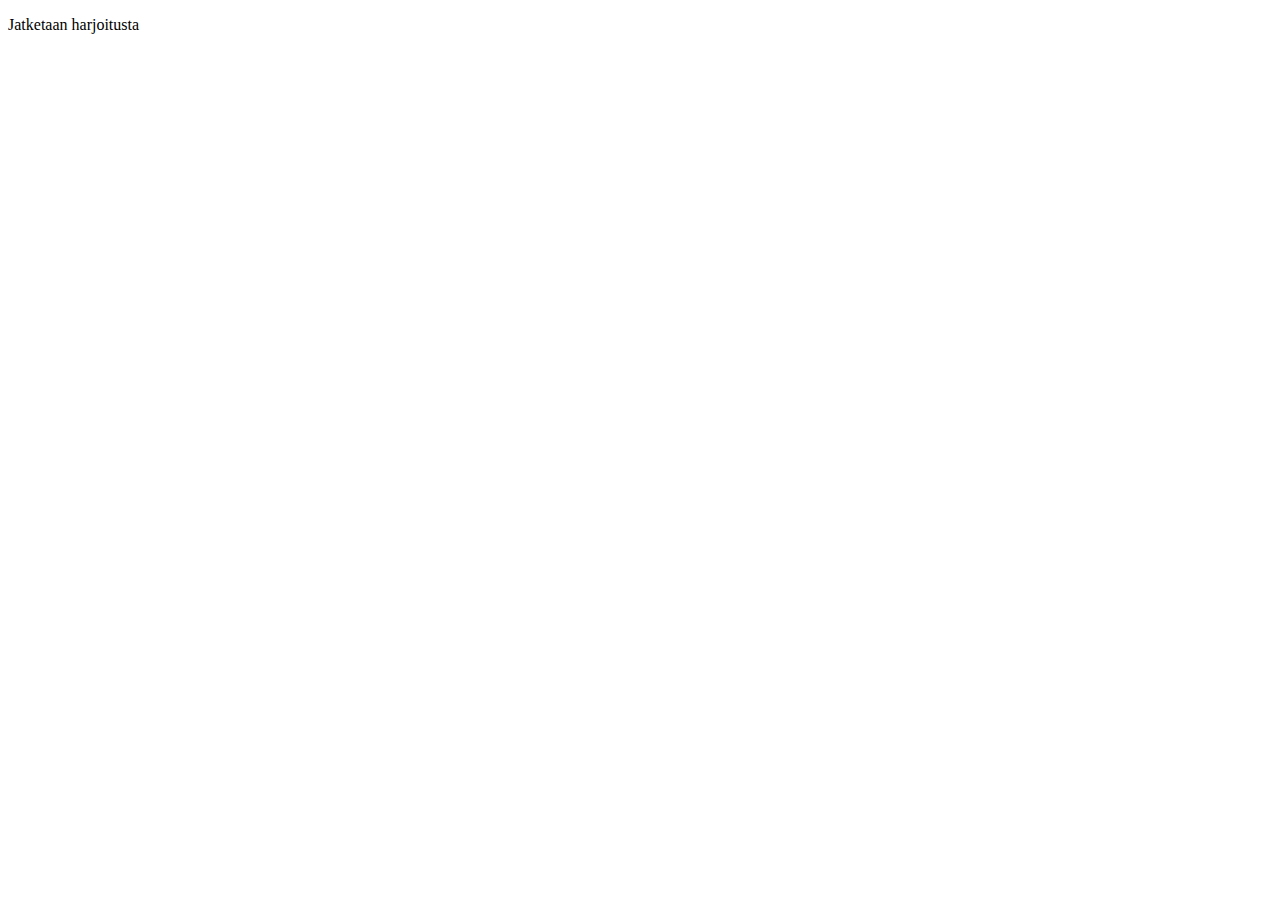
==== index.html @ 5d33aa35 "Add files via upload" ====
<!DOCTYPE html>
<html lang="fi">
<head>
  <title>JSON Example</title>  
  <meta charset="utf-8">
  <meta name="viewport" content="width=device-width, initial-scale=1">
</head>
<body> 
  <!-- Div-elementti -->
  <div id="vastaus"></div>

  <script>
    // Haetaan JSON-tiedosto fetch-komennolla
    fetch('tietue.json')
    
    // Muunnetaan vastaus JSON-muotoon
    .then(function (response) { 
      return response.json();
    })

    // Käsitellään muunnettu JSON-vastaus
    .then(function (responseJson) {
      // Testataan onnistuuko json-luku ja päivitetään DOM elementtiin "vastaus"
      document.getElementById("vastaus").innerHTML = "<p>Jatketaan harjoitusta</p>";
    })

    // Jos tuli jokin virhe, näytetään virheilmoitus
    .catch(function (error) { 
      document.getElementById("vastaus").innerHTML = "<p>Tietoa ei pystytä hakemaan</p>";
      console.error('Virhe JSON-tiedon haussa:', error);
    });
  </script>
</body>
</html>
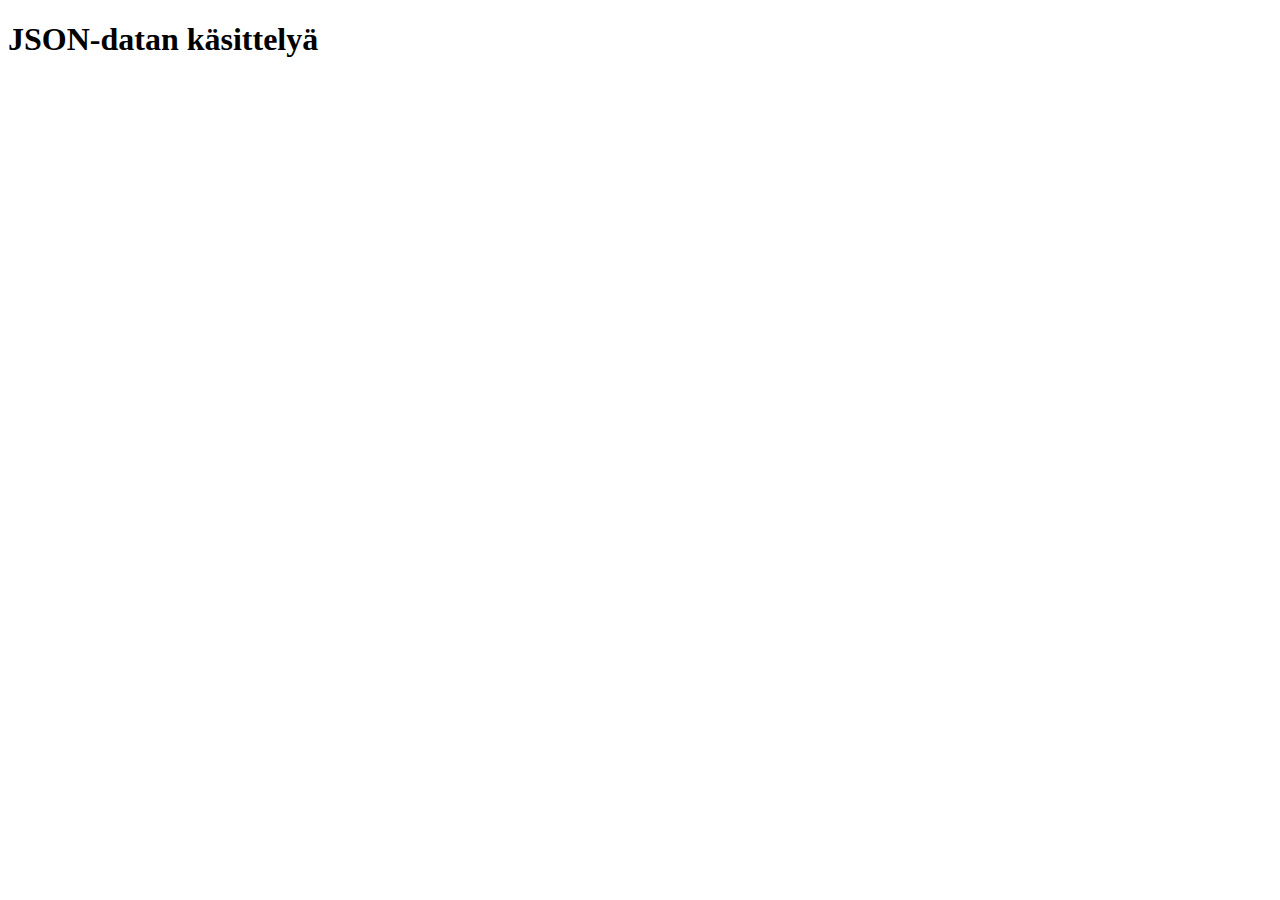
==== commit eada6ddc: "Update index.html" ====
--- a/index.html
+++ b/index.html
@@ -20,8 +20,8 @@
 
     // Käsitellään muunnettu JSON-vastaus
     .then(function (responseJson) {
-      // Testataan onnistuuko json-luku ja päivitetään DOM elementtiin "vastaus"
-      document.getElementById("vastaus").innerHTML = "<p>Jatketaan harjoitusta</p>";
+    // Kutsutaan funktiota ja välitetään sille json-vastaus 
+    kerro(responseJson);
     })
 
     // Jos tuli jokin virhe, näytetään virheilmoitus
@@ -29,7 +29,16 @@
       document.getElementById("vastaus").innerHTML = "<p>Tietoa ei pystytä hakemaan</p>";
       console.error('Virhe JSON-tiedon haussa:', error);
     });
+
+    function kerro(data){
+    var teksti = "";
+    teksti = "<h1>" + data.otsikko + "</h1>";
+
+    // tähän tulee muiden tietojen käsittely kohta
+
+    document.getElementById("vastaus").innerHTML = teksti;
+    }
+
   </script>
 </body>
 </html>
-
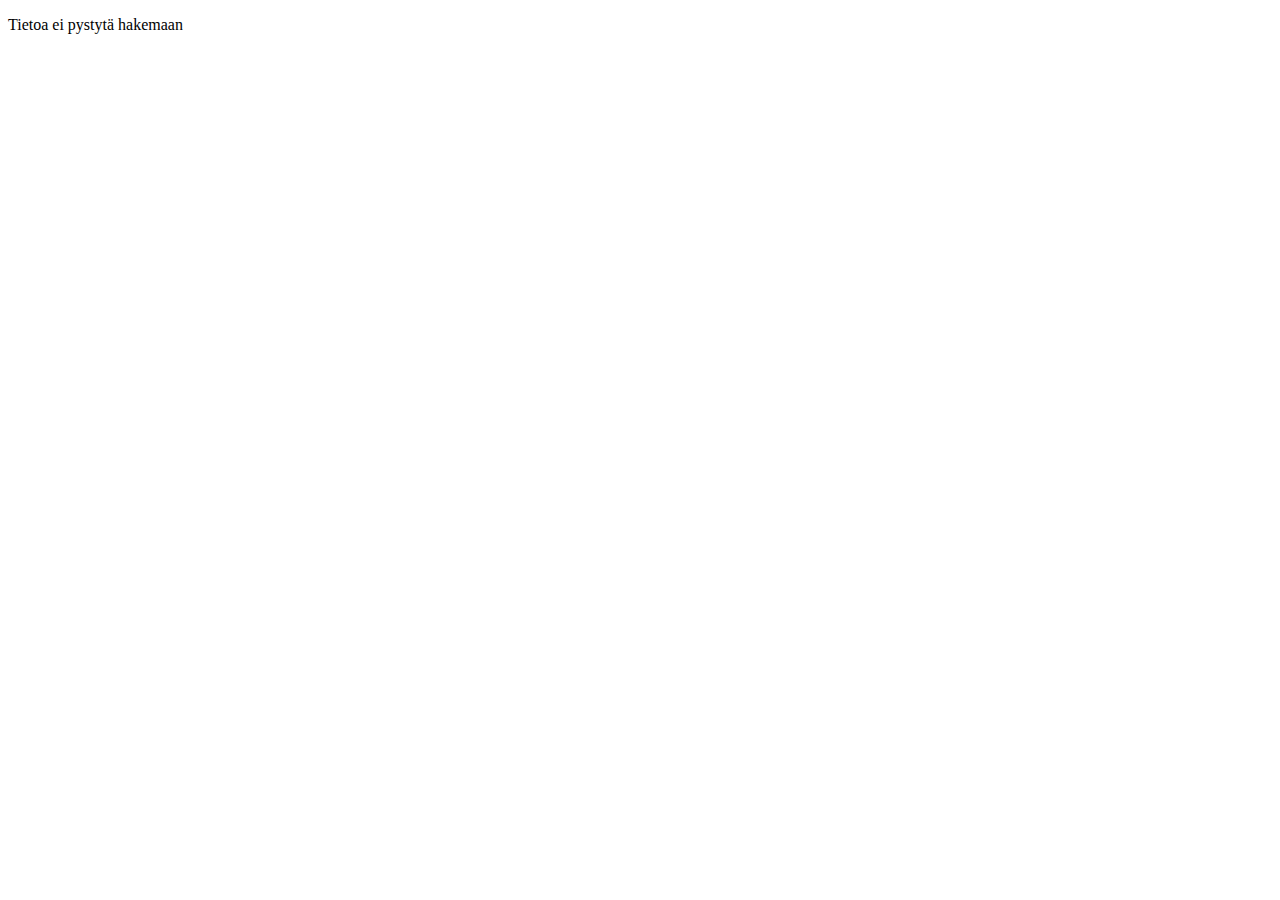
==== commit 3a122e30: "Update index.html" ====
--- a/index.html
+++ b/index.html
@@ -33,6 +33,20 @@
     function kerro(data){
     var teksti = "";
     teksti = "<h1>" + data.otsikko + "</h1>";
+    teksti = teksti + "<p>" + data.kuvaus + "</p>";
+    teksti = teksti + "<p><img src='" + data.kuva + "' alt='toimisto' ></p>";
+    teksti = teksti + "<h3>Opintojakso: " + data.opintojakso.nimi + "</h3>";
+    teksti = teksti + "<ul>"
+      for(var i = 0; i < data.sisalto.length; i++) {
+      teksti = teksti + "<li>" + data.sisalto[i] + "</li>";
+      }
+    teksti = teksti + "</ul>"
+    teksti = teksti + "<h2>Käytetyt tekniikat</h2><ul>";
+      for (var i = 0; i < data.tekniikat.length; i++) {
+       teksti = teksti + "<li><a href='" + data.tekniikat[i].linkki + "'>" + data.tekniikat[i].aihe + "</a></li>";
+      }
+      teksti = teksti + "</ul>";
+
 
     // tähän tulee muiden tietojen käsittely kohta
 
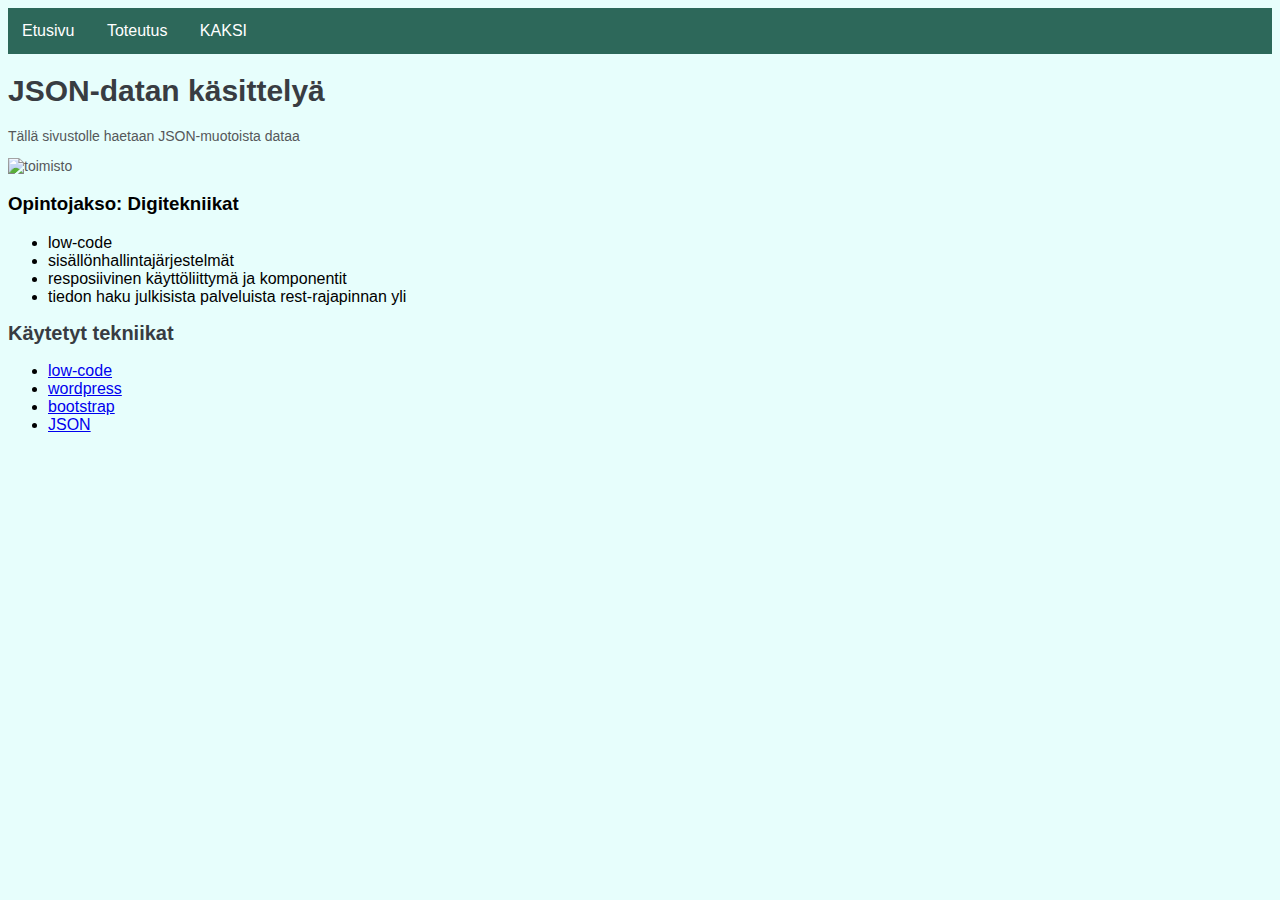
==== commit 314708b7: "Update index.html" ====
--- a/index.html
+++ b/index.html
@@ -4,9 +4,16 @@
   <title>JSON Example</title>  
   <meta charset="utf-8">
   <meta name="viewport" content="width=device-width, initial-scale=1">
+  <link rel="stylesheet" href="tyyli.css">
 </head>
 <body> 
-  <!-- Div-elementti -->
+
+  <div class="scrollmenu">
+    <a href="#koti">Etusivu</a>
+    <a href="#toteutus">Toteutus</a>
+    <a href="https://www.haaga-helia.fi/fi">KAKSI</a>
+  </div>
+
   <div id="vastaus"></div>
 
   <script>
@@ -20,8 +27,8 @@
 
     // Käsitellään muunnettu JSON-vastaus
     .then(function (responseJson) {
-    // Kutsutaan funktiota ja välitetään sille json-vastaus 
-    kerro(responseJson);
+      // Kutsutaan funktiota ja välitetään sille json-vastaus 
+      kerro(responseJson);
     })
 
     // Jos tuli jokin virhe, näytetään virheilmoitus
@@ -30,27 +37,29 @@
       console.error('Virhe JSON-tiedon haussa:', error);
     });
 
-    function kerro(data){
-    var teksti = "";
-    teksti = "<h1>" + data.otsikko + "</h1>";
-    teksti = teksti + "<p>" + data.kuvaus + "</p>";
-    teksti = teksti + "<p><img src='" + data.kuva + "' alt='toimisto' ></p>";
-    teksti = teksti + "<h3>Opintojakso: " + data.opintojakso.nimi + "</h3>";
-    teksti = teksti + "<ul>"
-      for(var i = 0; i < data.sisalto.length; i++) {
-      teksti = teksti + "<li>" + data.sisalto[i] + "</li>";
-      }
-    teksti = teksti + "</ul>"
-    teksti = teksti + "<h2>Käytetyt tekniikat</h2><ul>";
-      for (var i = 0; i < data.tekniikat.length; i++) {
-       teksti = teksti + "<li><a href='" + data.tekniikat[i].linkki + "'>" + data.tekniikat[i].aihe + "</a></li>";
+    function kerro(data) {
+      var teksti = "";
+      teksti = "<h1>" + data.otsikko + "</h1>";
+      teksti = teksti + "<p>" + data.kuvaus + "</p>";
+      teksti = teksti + "<p><img src='" + data.kuva + "' alt='toimisto' ></p>";
+      teksti = teksti + "<h3>Opintojakso: " + data.opintojakso.nimi + "</h3>";
+
+      // Lisätään opintojakson sisältö listaan
+      teksti = teksti + "<ul>";
+      for (var i = 0; i < data.sisalto.length; i++) {
+        teksti = teksti + "<li>" + data.sisalto[i] + "</li>";
       }
       teksti = teksti + "</ul>";
 
+      // Lisätään tekniikat listaan hyperlinkkeineen
+      teksti = teksti + "<h2>Käytetyt tekniikat</h2><ul>";
+      for (var i = 0; i < data.tekniikat.length; i++) {
+        teksti = teksti + "<li><a href='" + data.tekniikat[i].linkki + "'>" + data.tekniikat[i].aihe + "</a></li>";
+      }
+      teksti = teksti + "</ul>";
 
-    // tähän tulee muiden tietojen käsittely kohta
-
-    document.getElementById("vastaus").innerHTML = teksti;
+      // Päivitetään div-elementti "vastaus"
+      document.getElementById("vastaus").innerHTML = teksti;
     }
 
   </script>
--- a/tyyli.css
+++ b/tyyli.css
@@ -0,0 +1,38 @@
+body {
+    background-color: #e7fefc;
+    font-family: Tahoma, sans-serif;
+}
+
+p {
+    font-size: 14px;
+    color: #55585a;
+}
+
+h1 {
+    font-size: 30px;
+    color: #383c42;
+    
+}
+
+h2 {
+    font-size: 20px;
+    color: #383c42;
+}
+
+div.scrollmenu {
+    background-color: #2d685a;
+    overflow: auto;
+    white-space: nowrap;
+}
+
+div.scrollmenu a {
+    display: inline-block;
+    color: white;
+    text-align: center;
+    padding: 14px;
+    text-decoration: none;
+}
+
+div.scrollmenu a:hover {
+    background-color: #707375;
+}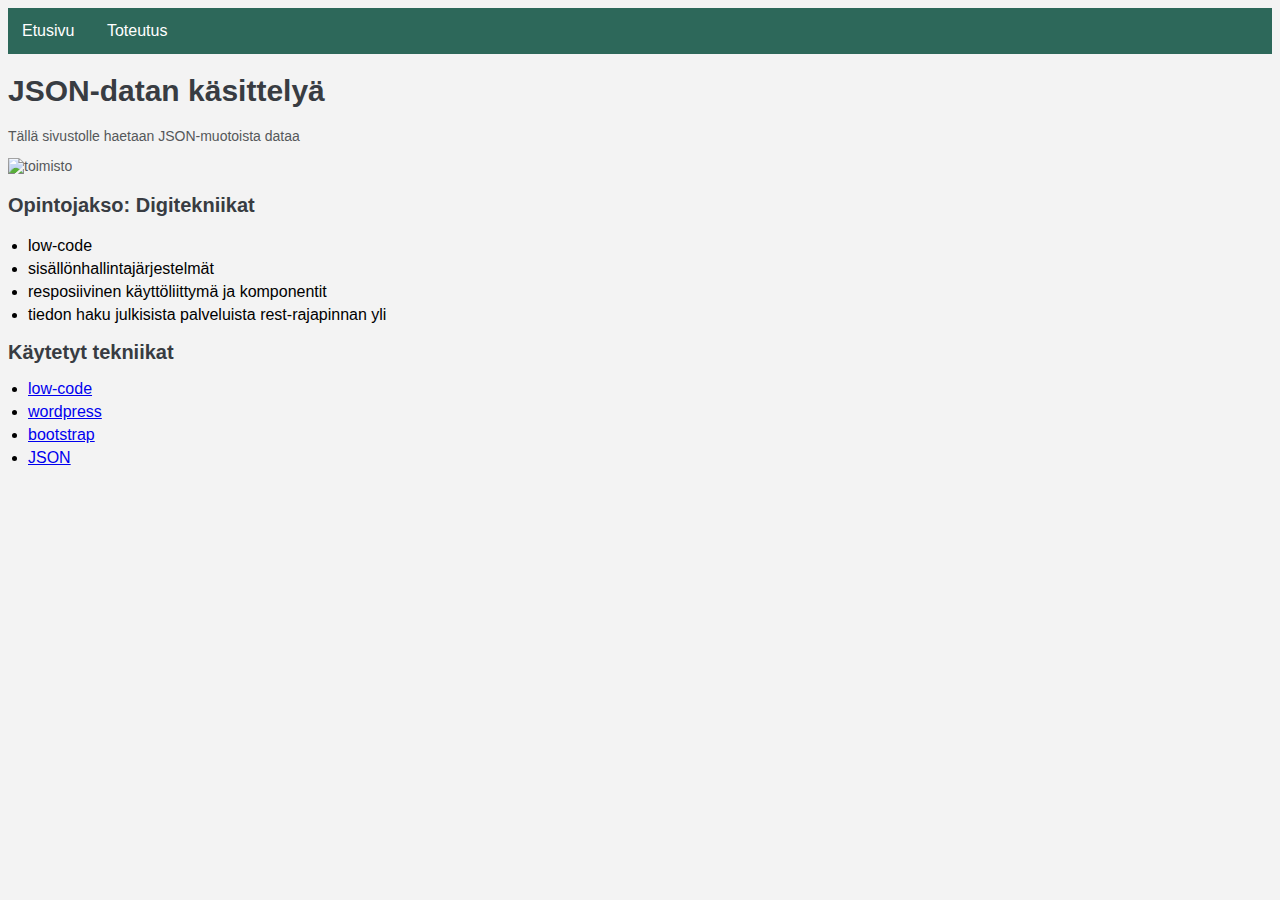
==== commit c8ff0abb: "Update index.html" ====
--- a/index.html
+++ b/index.html
@@ -10,8 +10,7 @@
 
   <div class="scrollmenu">
     <a href="#koti">Etusivu</a>
-    <a href="#toteutus">Toteutus</a>
-    <a href="https://www.haaga-helia.fi/fi">KAKSI</a>
+    <a href="toteutus.html">Toteutus</a>
   </div>
 
   <div id="vastaus"></div>
--- a/tyyli.css
+++ b/tyyli.css
@@ -1,5 +1,5 @@
 body {
-    background-color: #e7fefc;
+    background-color: #f3f3f3;
     font-family: Tahoma, sans-serif;
 }
 
@@ -14,7 +14,7 @@
     
 }
 
-h2 {
+h2, h3, h4, h5, h6 {
     font-size: 20px;
     color: #383c42;
 }
@@ -35,4 +35,12 @@
 
 div.scrollmenu a:hover {
     background-color: #707375;
-}+}
+
+ul {
+    padding-left: 20px;
+}
+
+li {
+    margin: 5px 0;
+}
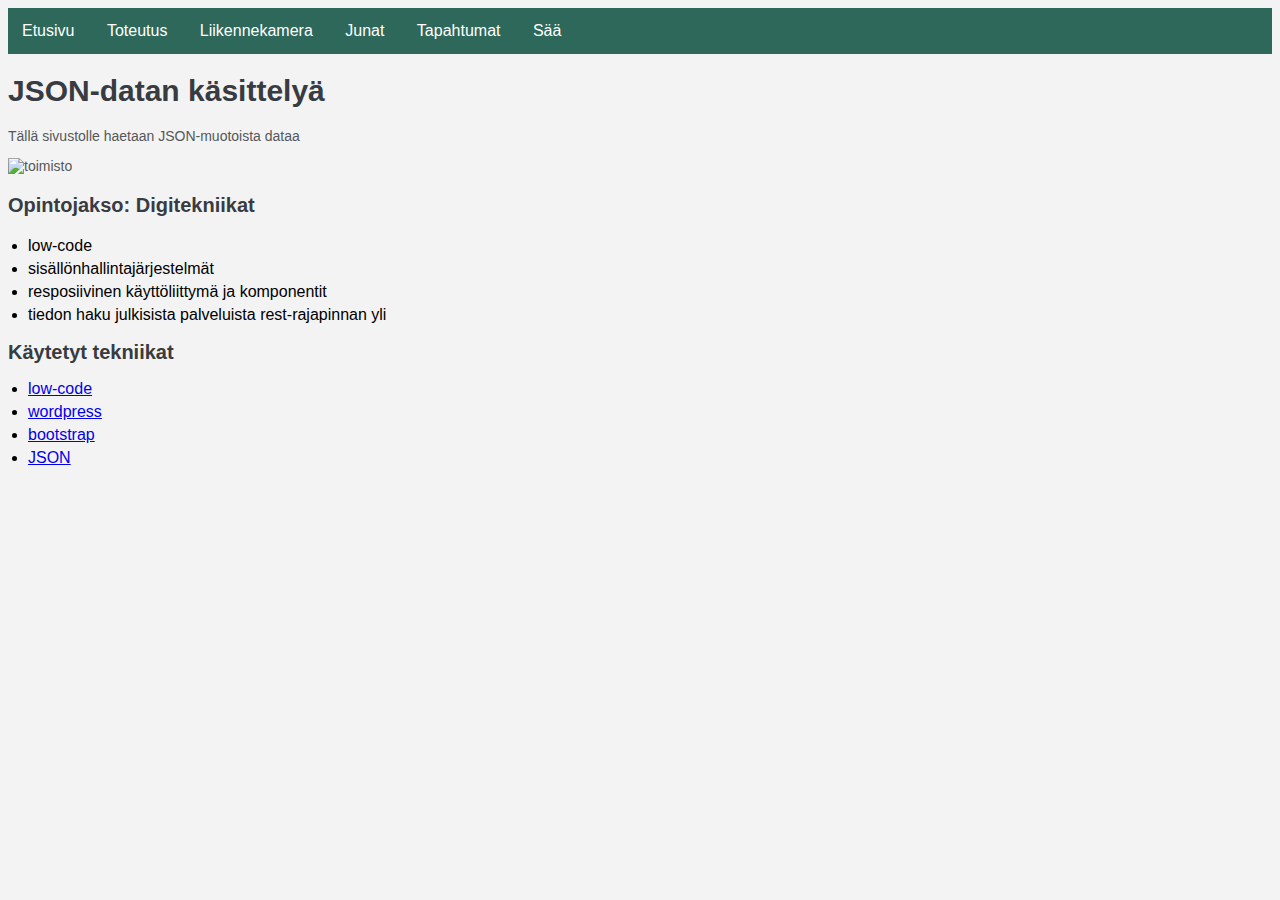
==== commit 9c4ded1d: "Update index.html" ====
--- a/index.html
+++ b/index.html
@@ -9,9 +9,13 @@
 <body> 
 
   <div class="scrollmenu">
-    <a href="#koti">Etusivu</a>
+    <a href="index.html">Etusivu</a>
     <a href="toteutus.html">Toteutus</a>
-  </div>
+    <a href="liikennekamera.html">Liikennekamera</a>
+    <a href="junat.html">Junat</a>
+    <a href="tapahtumat.html">Tapahtumat</a>
+    <a href="saa.html">Sää</a>
+</div>
 
   <div id="vastaus"></div>
 
